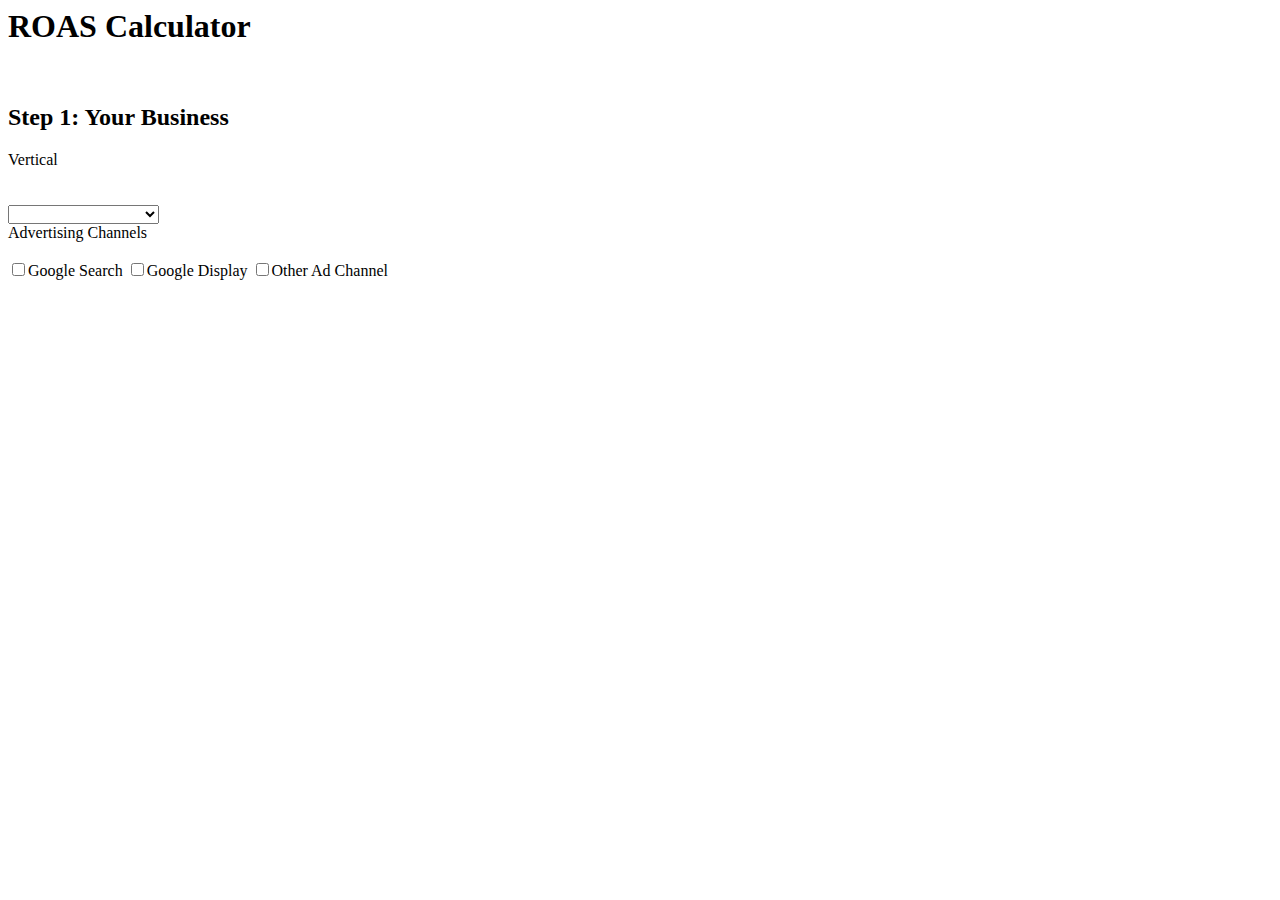
==== index.html @ 9ca4a1c1 "ROAS Test" ====
<body onload="cascadeChannel()" style="overflow-x:auto;">
<h1 class="pageTitles">ROAS Calculator</h1>
  <br>
<h2 class="pageTitles">Step 1: Your Business</h2>
<div class="metricsComp">
  <div class="compCPC">
   <div class="tableTitle">Vertical</div>
    <br><br>
    <select id="vertical" class="businessInfo" onchange="industryAverages(); cascadeChannelOff();">
    <option value="Blank"></option>
    <option value="Advocacy">Advocacy</option>
    <option value="Auto">Auto</option>
    <option value="B2B">B2B</option>
    <option value="Consumer Services">Consumer Services</option>
    <option value="Dating &amp; Personals">Dating &amp; Personals</option>
    <option value="E-Commerce">E-Commerce</option>
    <option value="Education">Education</option>
    <option value="Employment Services">Employment Services</option>
    <option value="Finance &amp; Insurance">Finance &amp; Insurance</option>
    <option value="Health &amp; Medical">Health &amp; Medical</option>
    <option value="Home Goods">Home Goods</option>
    <option value="Industrial Services">Industrial Services</option>
    <option value="Legal">Legal</option>
    <option value="Real Estate">Real Estate</option>
    <option value="Technology">Technology</option>
    <option value="Travel &amp; Hospitality">Travel &amp; Hospitality</option>
  </select>
  </div>

  <div class="adChannels" id="industryBox">
    <div class="tableTitle">Advertising Channels</div>
    <br>
    <input type="checkbox" id="searchCheck" onChange="searchShow()">Google Search</input>
    <input type="checkbox" id="gDisplayCheck" onChange="gDisplayShow()">Google Display</input>
    <input type="checkbox" id="otherCheck" onChange="otherShow()">Other Ad Channel</input>
  </div>
  <br style="clear: left;" />
</div>
<br style="clear: left;" />

<div id="step2" style="display:none">
<h2 class="pageTitles">Step 2: Liftime Value & Budget</h2>
<div class="budgetComp">
  <div class="performanceComp">
    <div class="tableTitle">Average<br>Purchase Value</div>
    <br>
    <div class="currencyPurchase"><input class="businessInfo" type="number" id="firstNumber" placeholder=" 0.00" oninput="averagePurchaseValue()"/></div>
   </div>
  <div id="borderDiv"></div>
  <div class="performanceComp" id="industryBox">
    <div class="tableTitle">Average<br>Repeat Orders</div><br>
    <input class="businessInfo" class="float" type="number" id="secondNumber" placeholder="Orders" oninput="averageRepeatValue()" oninput="ltvMultiplyBy()"/>
  </div><div id="borderDiv"></div>
  <div class="performanceComp" id="industryBox">
    <div class="tableTitle">Acquisition<br>Budget</div><br>
    <div class="percentageBudget"><input class="businessInfo" type="number" placeholder=" 0.00 " id ="budget" oninput="budgetValue()"/></div>
<div class="help-tip"><p>Acquisition Budget is the percentage of total revenue you are willing to devote to marketing</p>
    </div>
  </div>
</div>
</div>
<br style="clear: left;"/>

<div id="step3" style="display:none">
<h2 class="pageTitles">Step 3: Conversion Objectives</h2>
<div class="objectiveComp">
  <div class="objectiveCompCPC">
     <div class="tableTitle">Conversion Objective</div><br>
     <input type="radio" id="objectivePurchase" name="objective" value="Purchase" onchange="leadBoxShow()">Purchase</input>
     <input type="radio" id="objectiveLead" name="objective" value="Lead" onchange="leadBoxShow()">Lead 
  </input>
  </div>
  <div class="compCPC" id="industryBox" >
    <div class="tableTitle">Using a Tripwire?</div><br>
    <input type="radio" id="tripYes" name="tripwire" value="Yes" onchange="tripBoxShow()">Yes</input>
    <input type="radio" id="tripNo" name="tripwire" value="No" onchange="tripBoxShow()">No</input>
  </div>
  <br style="clear: left;" />
</div>
</div>
<br style="clear: left;" />


<div id="convDataContainer" style="display:none">
<h2 class="pageTitles">Step 4: Conversion & Cost Data</h2>
<div id="gSearchConvData" class="metricsComp" style="display:none">
  <div class="compCPC">
    <div class="tableTitle">Google Search Conv. %</div><br>
    <div class="percentage"><input class="businessInfo" type="number" placeholder=" 0.00 " id = "clientSearchConv" oninput="searchConvValue()"/></div>
  </div>
  
  <div class="compCPC" id="industryBox">
   <div class="tableTitle">Google Search CPC</div><br>
   <div class="currency"><input class="businessInfo" type="number" placeholder=" 0.00 " id = "clientSearchCPC" oninput="otherButtonShow();displayButtonShow();searchButtonShow();leadButtonShow();calcButtonHide();"/></div>
  </div>
  <br style="clear: left;"/>
</div>
<br style="clear: left;"/>
<div id="gDisplayConvData" class="metricsComp" style="display:none">
  <div class="compCPC">
    <div class="tableTitle">Google Display Conv. %</div><br>
    <div class="percentage"><input class="businessInfo" type="number" placeholder=" 0.00 " id = "clientDisplayConv" oninput="displayConvValue()"/></div>
  </div>
  
  <div class="compCPC" id="industryBox">
    <div class="tableTitle">Google Display CPC</div><br>
    <div class="currency"><input class="businessInfo" type="number" placeholder=" 0.00 " id = "clientDisplayCPC" oninput="otherButtonShow();displayButtonShow();searchButtonShow();leadButtonShow();calcButtonHide();"/></div>
  </div>
  <br style="clear: left;"/>
</div>
  <br style="clear: left;"/>
<div class="metricsComp" id="otherConvData" style="display:none">
  <div class="compCPC">
    <div class="tableTitle">Other Ads Conv. %</div><br>
    <div class="percentage"><input class="businessInfo" type="number" placeholder=" 0.00 " id = "clientOtherConv" oninput="otherConvValue()"/></div>
  </div>
  
  <div class="compCPC" id="industryBox">
    <div class="tableTitle">Other Ads CPC</div><br>
    <div class="currency"><input class="businessInfo" type="number" placeholder=" 0.00 " id = "clientOtherCPC" oninput="otherButtonShow();displayButtonShow();searchButtonShow();leadButtonShow();calcButtonHide();"/></div>
  </div>
  <br style="clear: left;"/>
</div>
 <br style="clear: left;"/>
<div class="metricsComp" id="leadConvRates" style="display:none">
  <div class="compCPC">
    <div class="tableTitle" id="leadToGoalTitle">Lead to Purchase<br>Conv. %</div><br>
    <div class="percentage"><input class="businessInfo" type="number" placeholder=" 0.00 " id="leadToPurchaseConv" oninput="otherButtonShow();displayButtonShow();searchButtonShow();leadButtonShow();calcButtonHide();"/></div>
  </div>
  
  <div class="compCPC" id="industryBox">
    <div class="tableTitle" id= "tripToGoalTitle">Tripwire to Purchase<br>Conv.%</div><br>
    <div class="percentage"><input class="businessInfo" type="number" placeholder=" 0.00 " id="tripToPurchaseConv" oninput="otherButtonShow();displayButtonShow();searchButtonShow();leadButtonShow();calcButtonHide();"/></div>
  </div>
  <br style="clear: left;" />
</div>

<br style="clear: left;" />
<form id="calculateButton" style="display:none">
<input type="button" onClick="forcast()" Value="Calculate CPA Forcast" />
</form>
<br style="clear: left;"/>
<div id="results" style="display:none">
  <div id="gSearchContainer" style="display:none">
  <h3 class="pageTitles">Google Search</h3>
  <div class="metricsComp">
    <div class="compCPC">
      <div class="tableTitle">Google Search CPC</div><br>
      <div id = "clientSearchCPCComp" class="results">-</div>
    </div>
    <div class="compCPC" id="industryBox">
      <div class="tableTitle">Industry Average CPC</div><br>
      <div id = "gSearchCPC" class="results"/>$-.--</div>
    </div>
    <br style="clear: left;" />
  </div>
  <br>
  <div class="metricsComp">
    <div class="compCPC">
      <div class="tableTitle">Google Search Conv. %</div><br>
      <div id = "clientSearchConvComp" class="results">-</div>
    </div>
    <div class="compCPC" id="industryBox">
      <div class="tableTitle">Industry Average Conv. %</div><br>
      <div id = "gSearchConv" class="results"/>-.--%</div>
    </div>
    <br style="clear: left;"/>
  </div>
<br style="clear: left;" />
  <div class="metricsComp">
    <div class="compCPC">
      <div class="tableTitle">Clicks/Purchase</div><br>
      <div id = "searchClicksPurchase" class="results">-</div>
    </div>
    <div class="compCPC" id="industryBox">
      <div class="tableTitle">Cost/Purchase</div><br>
      <div id = "searchCostPurchase" class="results">-</div>
    </div>
    <br style="clear: left;"/>
  </div>

  <div style="display:none" id="gSearchLeadBox" class="metricsComp">
     <div class="compCPC">
       <div class="tableTitle">Clicks/Lead</div><br>
       <div id = "searchClicksLead" class="results">-</div>
     </div>
     <div class="compCPC" id="industryBox">
       <div class="tableTitle">Cost/Lead</div><br>
       <div id = "searchCostLead" class="results">-</div>
     </div>
    <br style="clear: left;"/>
  </div>
<br style="clear: left;" />
  <div style="display:none" id = "gSearchTripBox" class="metricsComp">
     <div class="compCPC">
       <div class="tableTitle">Clicks/Tripwire</div><br>
       <div id = "searchClicksTrip" class="results">-</div>
     </div>
     <div class="compCPC" id="industryBox">
       <div class="tableTitle">Cost/Tripwire</div><br>
       <div id = "searchCostTrip" class="results">-</div>
     </div>
    <br style="clear: left;"/>
  </div>

  <div class="adCampaigns" id="searchROASBox">
        <div class="tableTitle">Search ROAS</div><br>
        <br>
        <div id = "searchROAS" class="results">$-.--</div>
  </div>

  <div class="adCampaigns" id="searchROASBox">
        <div class="tableTitle">Minimum ROAS</div><br>
        <br>
        <div id = "minROAS1" class="results">$-.--</div>
  </div>
    <br style="clear: left;"/>
  </div>

  <br>

  <div id="gDisplayContainer" style="display:none">
  <h3>Google Display</h3>
  <div class="metricsComp">
    <div class="compCPC">
      <div class="tableTitle">Google Display CPC</div><br>
      <div id = "clientDisplayCPCComp" class="results">-</div>
    </div>
    <div class="compCPC" id="industryBox">
      <div class="tableTitle">Industry Average CPC</div><br>
      <div id = "gDisplayCPC" class="results"/>$-.--</div>
    </div>
    <br style="clear: left;" />
  </div>
  <br>
  <div class="metricsComp">
    <div class="compCPC">
      <div class="tableTitle">Google Display Conv. %</div><br>
      <div id = "clientDisplayConvComp" class="results">-</div>
    </div>
    <div class="compCPC" id="industryBox">
      <div class="tableTitle">Industry Average Conv. %</div><br>
      <div id = "gDisplayConv" class="results"/>-.--%</div>
    </div>
    <br style="clear: left;"/>
  </div>
<br style="clear: left;" />
  <div class="metricsComp">
    <div class="compCPC">
      <div class="tableTitle">Clicks/Purchase</div><br>
      <div id = "displayClicksPurchase" class="results">-</div>
    </div>
    <div class="compCPC" id="industryBox">
      <div class="tableTitle">Cost/Purchase</div><br>
      <div id = "displayCostPurchase" class="results">-</div>
    </div>
    <br style="clear: left;"/>
  </div>

  <div style="display:none" id = "gDisplayLeadBox" class="metricsComp">
     <div class="compCPC">
       <div class="tableTitle">Clicks/Lead</div><br>
       <div id = "displayClicksLead" class="results">-</div>
     </div>
     <div class="compCPC" id="industryBox">
       <div class="tableTitle">Cost/Lead</div><br>
       <div id = "displayCostLead" class="results">-</div>
     </div>
    <br style="clear: left;"/>
  </div>
<br style="clear: left;" />
  <div style="display:none" id = "gDisplayTripBox" class="metricsComp">
     <div class="compCPC">
       <div class="tableTitle">Clicks/Tripwire</div><br>
       <div id = "displayClicksTrip" class="results">-</div>
     </div>
     <div class="compCPC" id="industryBox">
       <div class="tableTitle">Cost/Tripwire</div><br>
       <div id = "displayCostTrip" class="results">-</div>
     </div>
    <br style="clear: left;"/>
  </div>

  <div class="adCampaigns" id="searchROASBox">
        <div class="tableTitle">Display ROAS</div><br>
        <br>
        <div id = "displayROAS" class="results">$-.--</div>
  </div>

  <div class="adCampaigns" id="searchROASBox">
        <div class="tableTitle">Minimum ROAS</div><br>
        <br>
        <div id = "minROAS2" class="results">$-.--</div>
  </div>
    <br style="clear: left;"/>
  </div>

  <br>
  <div id="otherContainer" style="display:none">
  <h3>Other Channel</h3>
  <div class="metricsComp">
    <div class="compCPC">
      <div class="tableTitle">Other Ads CPC</div><br>
      <div id = "clientOtherCPCComp" class="results">-</div>
    </div>
    <div class="compCPC" id="industryBox">
      <div class="tableTitle">Industry Average CPC</div><br>
      <div id = "fbCPC" class="results"/>$-.--</div>
    </div>
    <br style="clear: left;" />
  </div>
  <br>
  <div class="metricsComp">
    <div class="compCPC">
      <div class="tableTitle">Other Ads Conv. %</div><br>
      <div id = "clientOtherConvComp" class="results">-</div>
    </div>
    <div class="compCPC" id="industryBox">
      <div class="tableTitle">Industry Average Conv. %</div><br>
      <div id = "otherConv" class="results"/>-.--%</div>
    </div>
    <br style="clear: left;"/>
  </div>
<br style="clear: left;" />
  <div class="metricsComp">
    <div class="compCPC">
      <div class="tableTitle">Clicks/Purchase</div><br>
      <div id = "otherClicksPurchase" class="results">-</div>
    </div>
    <div class="compCPC" id="industryBox">
      <div class="tableTitle">Cost/Purchase</div><br>
      <div id = "otherCostPurchase" class="results">-</div>
    </div>
    <br style="clear: left;"/>
  </div>

  <div style="display:none" id = "otherLeadBox" class="metricsComp">
     <div class="compCPC">
       <div class="tableTitle">Clicks/Lead</div><br>
       <div id = "otherClicksLead" class="results">-</div>
     </div>
     <div class="compCPC" id="industryBox">
       <div class="tableTitle">Cost/Lead</div><br>
       <div id = "otherCostLead" class="results">-</div>
     </div>
    <br style="clear: left;"/>
  </div>
<br style="clear: left;" />
  <div style="display:none" id = "otherTripBox" class="metricsComp">
     <div class="compCPC">
       <div class="tableTitle">Clicks/Tripwire</div><br>
       <div id = "otherClicksTrip" class="results">-</div>
     </div>
     <div class="compCPC" id="industryBox">
       <div class="tableTitle">Cost/Tripwire</div><br>
       <div id = "otherCostTrip" class="results">-</div>
     </div>
    <br style="clear: left;"/>
  </div>

  <div class="adCampaigns" id="searchROASBox">
        <div class="tableTitle">Other ROAS</div><br>
        <br>
        <div id = "otherROAS" class="results">$-.--</div>
  </div>

  <div class="adCampaigns" id="searchROASBox">
        <div class="tableTitle">Minimum ROAS</div><br>
        <br>
        <div id = "minROAS3" class="results">$-.--</div>
  </div>
    <br style="clear: left;"/>
  </div>

  <br>



  <br>



  <br>
  <h3>CPA Goals</h3>

  <div class="CPAgoals" id="purchaseCPABox" style="display:none">
    <div class="tableTitle">Purchase CPA</div><br>
    <div id = "purchaseCPA" class="results">$-.--</div>
  </div>
  <div class="CPAgoals" id="leadCPABox" style="display:none">
    <div class="tableTitle">Lead CPA</div><br>
    <div id = "leadCPA" class="results">$-.--</div>
  </div>
  <div class="CPAgoals" id="tripCPABox" style="display:none">
    <div class="tableTitle">Tripwire CPA</div><br>
    <div id = "tripCPA" class="results">$-.--</div>
  </div>
</div>
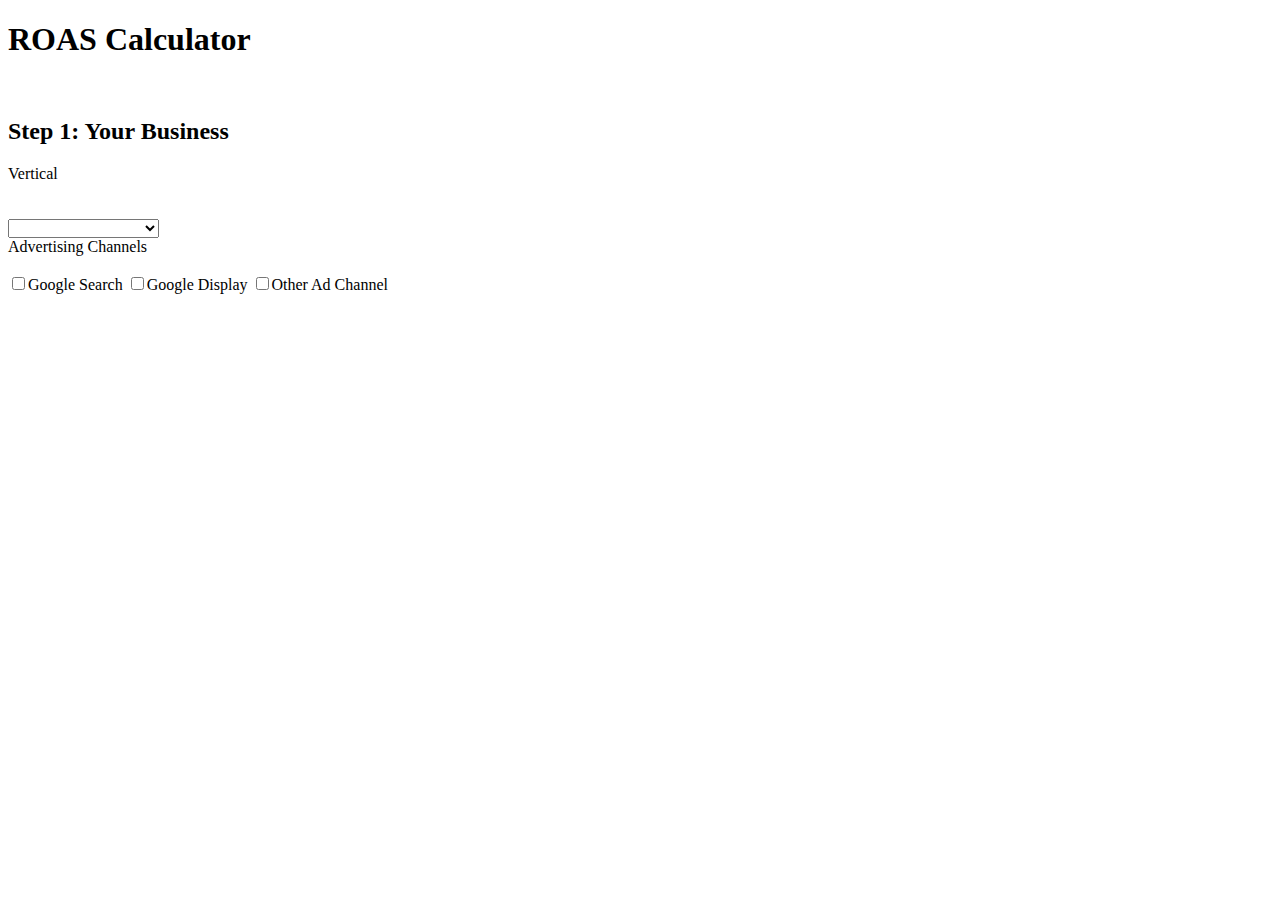
==== commit 56d9dba2: "Update index.html" ====
--- a/index.html
+++ b/index.html
@@ -1,3 +1,11 @@
+<!DOCTYPE html>
+<html>
+<head>
+  <meta charset="utf-8">
+  <meta name="viewport" content="width=device-width">
+  <title>JS Bin</title>
+</head>
+<body>
 <body onload="cascadeChannel()" style="overflow-x:auto;">
 <h1 class="pageTitles">ROAS Calculator</h1>
   <br>
@@ -400,3 +408,6 @@
 
 
 
+
+</body>
+</html>
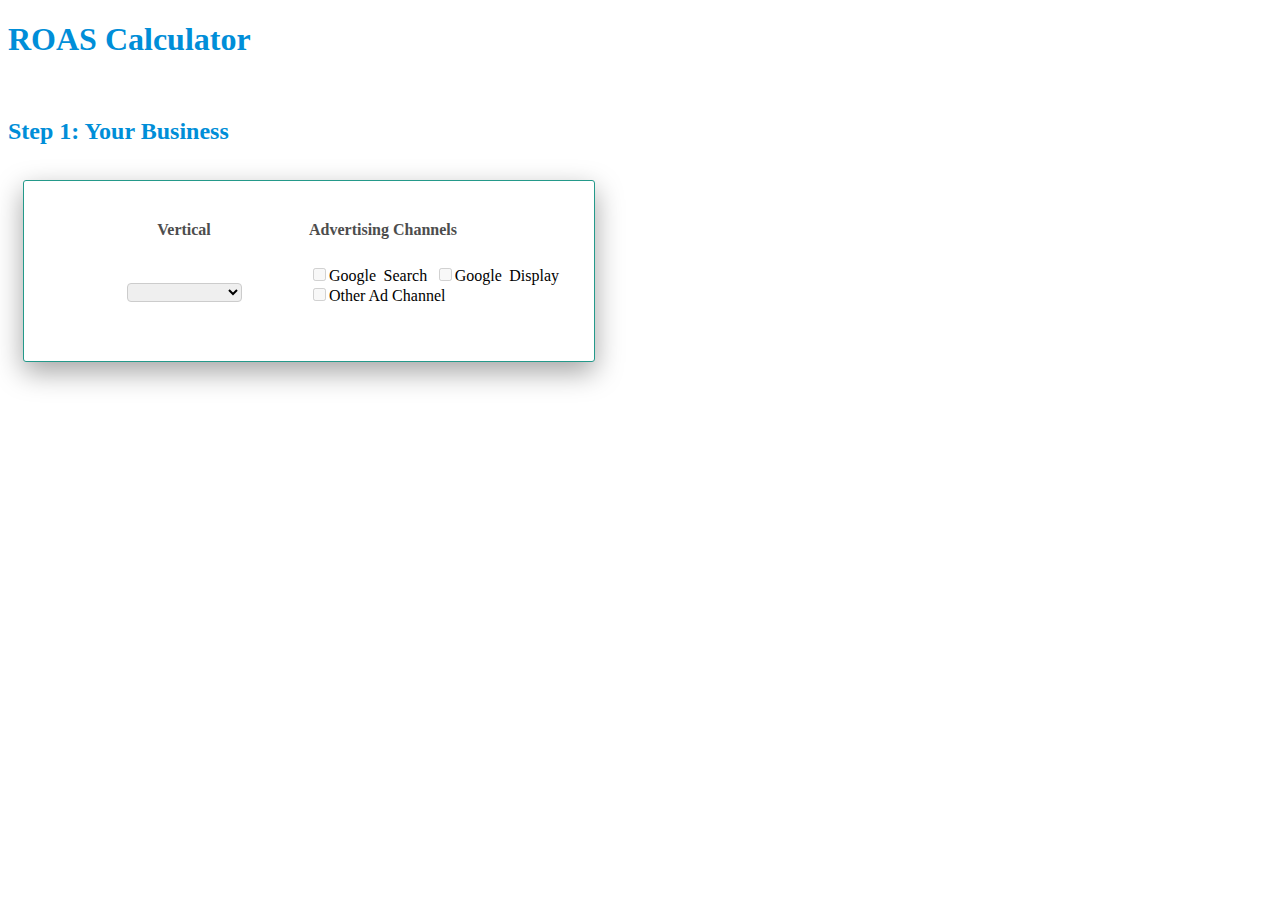
==== commit 16cd8fe7: "Update index.html" ====
--- a/index.html
+++ b/index.html
@@ -3,6 +3,8 @@
 <head>
   <meta charset="utf-8">
   <meta name="viewport" content="width=device-width">
+  <link rel="stylesheet" type="text/css" href="stylesheet.css">
+  <script src="JS.js"></script>
   <title>JS Bin</title>
 </head>
 <body>
--- a/stylesheet.css
+++ b/stylesheet.css
@@ -0,0 +1,416 @@
+.adCampaigns {
+   float: left;
+  border: 1px solid black;
+  border-radius: 4px;
+  min-height: 100px;
+  max-height: 200px;
+  height: 15%;
+  width: 20%;
+  max-width:30%;
+  padding: 40px 35px 40px 35px;
+  box-shadow:0px 10px 28px rgba(0,0,0,0.36);
+  border-top: 1px solid #24998A;
+  border-right: 4px solid #24998A;
+  border-bottom: 4px solid #24998A;
+  border-left: 1px solid #24998A;
+  border-radius: 3px;
+  background: #fff;
+  -webkit-transition: all ease 0.55s;
+  transition: all ease 0.55s;
+}
+.adCampaigns:hover{
+  box-shadow:0px 10px 28px rgba(0,0,0,0.36);
+  border-top: 1px solid #24998A;
+  border-right: 5px solid #24998A;
+  border-bottom: 5px solid #24998A;
+  border-left: 1px solid #24998A;
+  border-radius: 3px;
+  transition: .1s ease;
+  -webkit-transform: scale(1.05);
+-ms-transform: scale(1.05);
+transform: scale(1.05);
+}
+
+.CPAgoals {
+  float: left;
+  border: 1px solid black;
+  border-radius: 4px;
+  min-height: 100px;
+  max-height: 200px;
+  height: 15%;
+  width: 25%;
+  min-width:20%
+  max-width:30%;
+  padding: 40px 35px 40px 35px;
+  box-shadow:0px 10px 28px rgba(0,0,0,0.36);
+  border-top: 1px solid #24998A;
+  border-right: 4px solid #24998A;
+  border-bottom: 4px solid #24998A;
+  border-left: 1px solid #24998A;
+  border-radius: 3px;
+  background: #fff;
+  -webkit-transition: all ease 0.55s;
+  transition: all ease 0.55s;
+}
+.CPAgoals:hover{
+  box-shadow:0px 10px 28px rgba(0,0,0,0.36);
+  border-top: 1px solid #24998A;
+  border-right: 5px solid #24998A;
+  border-bottom: 5px solid #24998A;
+  border-left: 1px solid #24998A;
+  border-radius: 3px;
+  transition: .1s ease;
+  -webkit-transform: scale(1.05);
+-ms-transform: scale(1.05);
+transform: scale(1.05);
+}
+
+
+
+#calculateButton{
+  text-align:center;
+}
+
+
+.metricsComp{
+  float: left;
+  margin: 15px;
+  border: 1px solid black;
+  border-radius: 5px;
+  min-height: 100px;
+  max-height: 200px;
+  height: 15%;
+  width: 50%;
+  max-width: 500px;
+  min-width: 450px;
+  padding: 40px 35px 40px 35px;
+  box-shadow:0px 10px 28px rgba(0,0,0,0.36);
+  border-top: 1px solid #24998A;
+  border-right: 1px solid #24998A;
+  border-bottom: 1px solid #24998A;
+  border-left: 1px solid #24998A;
+  border-radius: 3px;
+  background: #fff;
+  -webkit-transition: all ease 0.55s;
+  transition: .5s ease;
+}
+.metricsComp:hover{
+  box-shadow:0px 10px 28px rgba(0,0,0,0.36);
+  border-top: 1px solid #24998A;
+  border-right: 5px solid #24998A;
+  border-bottom: 5px solid #24998A;
+  border-left: 1px solid #24998A;
+  border-radius: 3px;
+  transition: .1s ease;
+  -webkit-transform: scale(1.05);
+  -ms-transform: scale(1.05);
+  transform: scale(1.05);
+
+}
+.objectiveComp{
+  float: left;
+  margin: 15px;
+  border: 1px solid black;
+  border-radius: 5px;
+  min-height: 100px;
+  max-height: 200px;
+  height: 15%;
+  width: 50%;
+  max-width: 500px;
+  min-width: 450px;
+  padding: 40px 35px 40px 35px;
+  box-shadow:0px 10px 28px rgba(0,0,0,0.36);
+  border-top: 1px solid #24998A;
+  border-right: 1px solid #24998A;
+  border-bottom: 1px solid #24998A;
+  border-left: 1px solid #24998A;
+  border-radius: 3px;
+  background: #fff;
+  -webkit-transition: all ease 0.55s;
+  transition: all ease 0.55s;
+}
+.objectiveComp:hover{
+  box-shadow:0px 10px 28px rgba(0,0,0,0.36);
+  border-top: 1px solid #24998A;
+  border-right: 5px solid #24998A;
+  border-bottom: 5px solid #24998A;
+  border-left: 1px solid #24998A;
+  border-radius: 3px;
+  transition: .1s ease;
+  -webkit-transform: scale(1.05);
+  -ms-transform: scale(1.05);
+  transform: scale(1.05);
+}
+.roasComp{
+  float: left;
+  min-height: 100px;
+  max-height: 200px;
+  height: 15%;
+  width: 500px;
+    padding: 40px 35px 40px 35px;
+  box-shadow:0px 10px 28px rgba(0,0,0,0.36);
+  border-top: 1px solid #24998A;
+  border-right: 4px solid #24998A;
+  border-bottom: 4px solid #24998A;
+  border-left: 1px solid #24998A;
+  border-radius: 3px;
+  background: #fff;
+  -webkit-transition: all ease 0.55s;
+  transition: all ease 0.55s;
+}
+.budgetComp{
+  float: left;
+  margin: 15px;
+  border: 1px solid black;
+  border-radius: 5px;
+  min-height: 100px;
+  max-height: 200px;
+  min-width: 450px;
+  height: 15%;
+  width: 50%;
+  max-width: 500px;
+  padding: 40px 35px 40px 35px;
+  box-shadow:0px 10px 28px rgba(0,0,0,0.36);
+  border-top: 1px solid #24998A;
+  border-right: 1px solid #24998A;
+  border-bottom: 1px solid #24998A;
+  border-left: 1px solid #24998A;
+  border-radius: 3px;
+  background: #fff;
+  -webkit-transition: all ease 0.55s;
+  transition: all ease 0.55s;
+}
+.budgetComp:hover{
+  box-shadow:0px 10px 28px rgba(0,0,0,0.36);
+  border-top: 1px solid #24998A;
+  border-right: 5px solid #24998A;
+  border-bottom: 5px solid #24998A;
+  border-left: 1px solid #24998A;
+  border-radius: 3px;
+  transition: .1s ease;
+  -webkit-transform: scale(1.05);
+  -ms-transform: scale(1.05);
+  transform: scale(1.05);
+}
+
+.results{
+  text-align:center;
+  font-size: 35px;
+  padding-top:15px;
+  color: #008ed6;
+}
+
+.verticalComp{
+  float: left;
+  margin: 10px;
+  border: 1px solid black;
+  border-radius: 5px;
+  min-height: 100px;
+  max-height: 200px;
+  height: 15%;
+  width: 510px;
+}
+.compCPC{
+  float: left;
+  margin: 0px;
+  width: 50%;
+  min-height: 100px;
+  max-height: 200px;
+  height: 15%;
+  text-align:center;
+  justify-content: center;
+  align-items: center;
+  
+}
+.objectiveCompCPC{
+  float: left;
+  margin: 0px;
+  width: 50%;
+  min-height: 100px;
+  max-height: 200px;
+  height: 15%;
+  text-align:center;
+}
+
+.adChannels{
+  float: left;
+  margin: 0px;
+  width: 50%;
+  min-height: 100px;
+  max-height: 200px;
+  height: 15%;
+  text-align:center;
+  text-align: justify;
+  justify-content: center;
+  align-items: center;
+}
+#adChannelsTitle{
+  text-align:center;
+  
+}
+.performanceComp{
+  float: left;
+  margin: 0px;
+  width: 33%;
+  min-height: 100px;
+  max-height: 200px;
+  height: 15%;
+  text-align:center;
+  justify-content: center;
+  align-items: center;
+}
+
+.tableTitle{
+  color:#4d4d4d;
+  font-weight:bold;
+  margin: 0 0 8px 0;
+}
+
+.businessInfo{
+  width:90px;
+  position:relative;
+  margin: 0 auto;
+  border: 1px solid #ccc;
+  border-radius: 4px;
+  text-align:center;
+}
+.pageTitles{
+  color:#008ED8;
+}
+
+#vertical {
+  width:115px;
+}
+#borderDiv{
+  border-left:solid;
+}
+#tripCPABox{
+  margin:10px;
+}
+#purchaseCPABox{
+  margin:10px;
+}
+#leadCPABox{
+  margin:10px;
+}
+
+#searchROASBox{
+  margin:15px;
+}
+#objectiveLead{
+  margin-left: -33px;
+}
+#objectivePurchase{
+  text-align:left;
+}
+.currency{
+position:relative;
+}
+
+.currency:after{
+position: absolute;
+    left: 70px;
+    top: 6px;
+    content: '$';
+    color:#665;
+}
+
+.currencyPurchase{
+position:relative;
+}
+
+.currencyPurchase:after{
+position: absolute;
+    left: 30px;
+    top: 6px;
+    content: '$';
+    color:#665;
+}
+
+.percentageBudget{
+position:relative;
+}
+
+
+.percentageBudget:after{
+position: absolute;
+    left: 78px;
+    top: 6px;
+    content: '%';
+    color:#665;
+}
+
+.percentage{
+position:relative;
+}
+
+
+.percentage:after{
+position: absolute;
+    left: 118px;
+    top: 6px;
+    content: '%';
+    color:#665;
+}
+.help-tip{
+    position: relative;
+    top: -80px;
+    right: -125px;
+    text-align: center;
+    background-color: #BCDBEA;
+    border-radius: 50%;
+    width: 24px;
+    height: 24px;
+    font-size: 14px;
+    cursor: default;
+}
+
+.help-tip:before{
+    content:'?';
+    font-weight: bold;
+    color:#fff;
+}
+
+.help-tip:hover p{
+    display:block;
+    transform-origin: 100% 0%;
+
+    -webkit-animation: fadeIn 0.3s ease-in-out;
+    animation: fadeIn 0.3s ease-in-out;
+
+}
+
+.help-tip p{    /* The tooltip */
+    display: none;
+    text-align: left;
+    background-color: #1E2021;
+    padding-left: 10px;
+    padding-right: 10px;
+    margin-top: 15px;
+    width: 300px;
+    position: absolute;
+    border-radius: 3px;
+    box-shadow: 1px 1px 1px rgba(0, 0, 0, 0.2);
+    color: #FFF;
+    font-size: 13px;
+}
+
+
+/* CSS animation */
+
+@-webkit-keyframes fadeIn {
+    0% { 
+        opacity:0; 
+        transform: scale(0.6);
+    }
+
+    100% {
+        opacity:100%;
+        transform: scale(1);
+    }
+}
+
+@keyframes fadeIn {
+    0% { opacity:0; }
+    100% { opacity:100%; }
+}